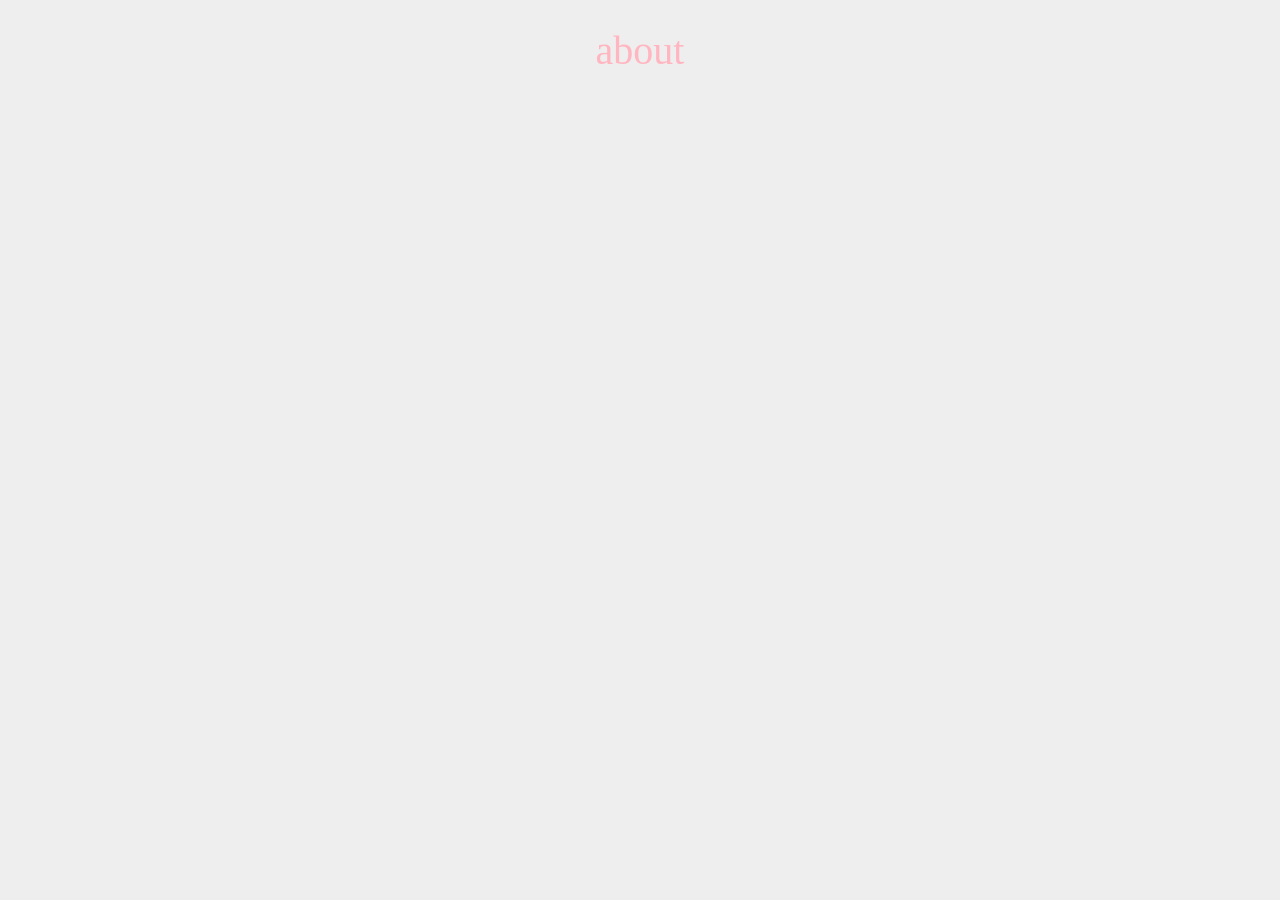
==== about.html @ b57daf2a "Add files via upload" ====
<!DOCTYPE html>
<html>
<head>
	<meta charset="utf-8">
	<meta name="viewport" content="width=device-width, initial-scale=1">
	<title></title>
	<link rel="stylesheet" type="text/css" href="styles.css">
</head>
<body>
	<h1>about</h1>
	
</body>
</html>
---- styles.css ----
@font-face {
font-family:TacticSansExd; /*set name */
  src: url(polices/TacticSansExd-Med.woff) format("woff")
  
}

@font-face {
font-family:Blacksword; /*set name */
  src: url(polices/backsword.woff) format("woff")
  
}



body {
	background: #eeeeee;
	font-family:TacticSansExd
} 

 h1 {
 	color: lightpink;
 	font-size: 40px;
 	font-weight: normal;
 	text-align: center;
 	font-family:Blacksword
 }

  h2 {
 	color: hotpink;
 	font-weight: normal;
 }

 p {
 	line-height: 140%;
 	text-align: justify;
 }
 img{
  width: 500px;
  height:auto;
 }
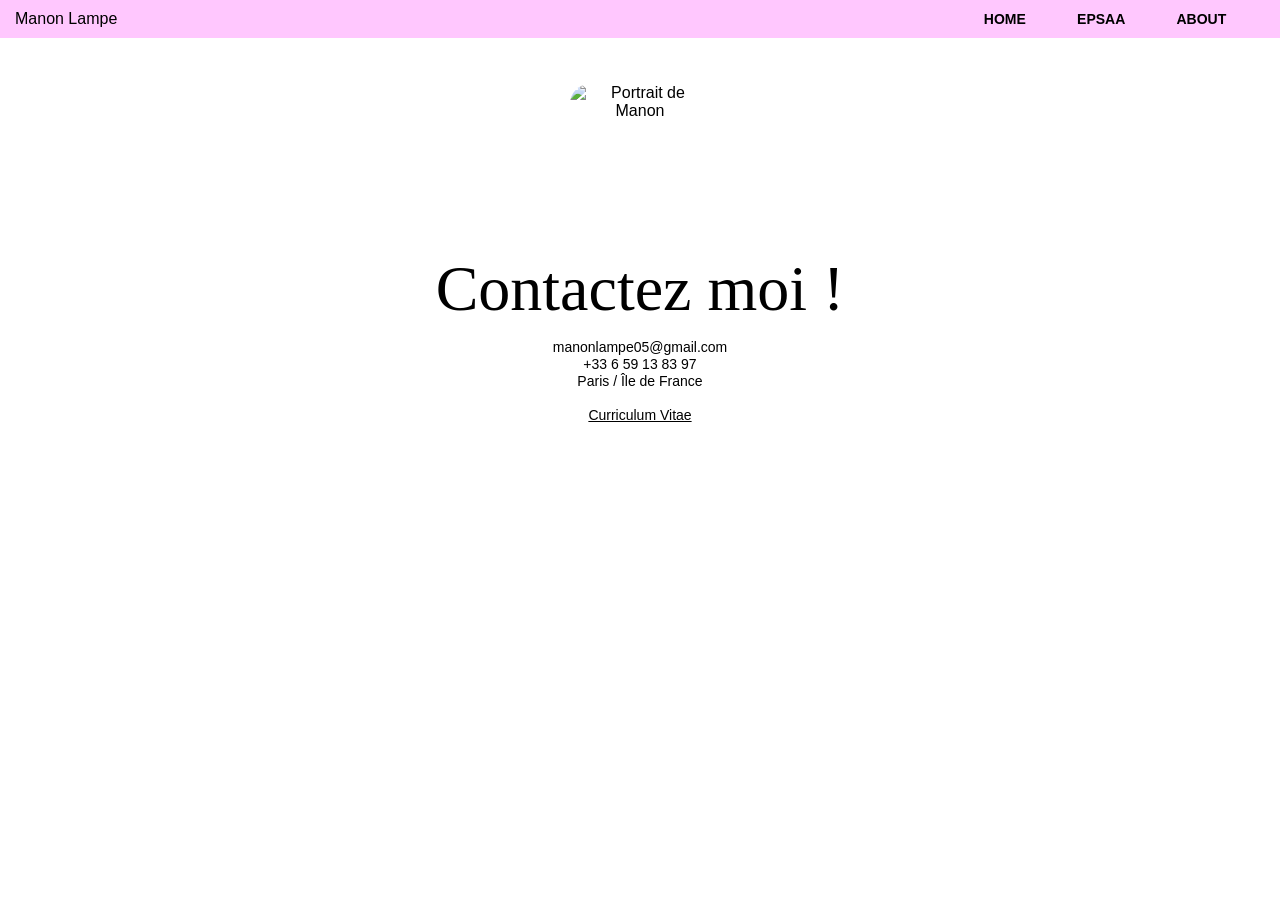
==== commit f407155a: "Add files via upload" ====
--- a/about.html
+++ b/about.html
@@ -1,14 +1,32 @@
-
 <!DOCTYPE html>
-<html>
+<html lang="fr">
 <head>
 	<meta charset="utf-8">
 	<meta name="viewport" content="width=device-width, initial-scale=1">
-	<title></title>
-	<link rel="stylesheet" type="text/css" href="styles.css">
+	<title>About — Manon Lampe</title>
+	<link rel="stylesheet" type="text/css" href="style.css">
 </head>
-<body>
-	<h1>about</h1>
-	
+<body class="home-page">
+	<header class="home-header">
+		<a href="index.html" class="home-brand">Manon Lampe</a>
+		<nav aria-label="Navigation principale">
+			<a href="index.html">HOME</a>
+			<a href="Epsaa.html">EPSAA</a>
+			<a href="about.html" aria-current="page">ABOUT</a>
+		</nav>
+	</header>
+
+	<main class="home-main about-main">
+		<section class="about-contact" aria-labelledby="about-title">
+			<img class="about-portrait" src="Images/moi1.jpg" alt="Portrait de Manon">
+			<h1 id="about-title">Contactez moi !</h1>
+			<address class="about-details">
+				<a href="mailto:manonlampe05@gmail.com">manonlampe05@gmail.com</a>
+				<a href="tel:+33659138397">+33 6 59 13 83 97</a>
+				<span>Paris / Île de France</span>
+			</address>
+			<a class="about-cv" href="Images/cv_manonlampe.pdf" target="_blank" rel="noopener">Curriculum Vitae</a>
+		</section>
+	</main>
 </body>
 </html>
--- a/style.css
+++ b/style.css
@@ -0,0 +1,1170 @@
+/* Déclaration des polices */
+@font-face {
+	font-family: 'Aujournuit-Regular';
+	src: url('polices/Aujournuit-Regular.woff') format('woff'),
+	     url('polices/Aujournuit-Regular.otf') format('opentype');
+}
+
+@font-face {
+	font-family: 'Helvetica-Neue-LT-Pro-75-Bold';
+	src: url('polices/Helvetica-Neue-LT-Pro-75-Bold.woff') format('woff'),
+	     url('polices/Helvetica-Neue-LT-Pro-75-Bold.otf') format('opentype');
+}
+
+@font-face {
+	font-family: 'HelveticaNeueLTPro-Md';
+	src: url('polices/HelveticaNeueLTPro-Md.woff') format('woff'),
+	     url('polices/HelveticaNeueLTPro-Md.otf') format('opentype');
+}
+
+
+/* Base du document */
+* {
+	box-sizing: border-box;
+}
+
+html {
+	scroll-behavior: smooth;
+}
+
+body {
+	margin: 0;
+	background: #ffffff;
+	font-family: 'HelveticaNeueLTPro-Md.woff', sans-serif;
+	color: #000000;
+}
+
+/* Header */
+header {
+	display: flex;
+	justify-content: space-between;
+	align-items: center;
+	padding: 10px 25px;
+	background-color: #FFC7FE;
+	border-bottom: 1px solid #dddddd;
+}
+
+header a {
+	text-decoration: none;
+	color: #000000;
+	font-weight: bold;
+}
+
+/* Main & Typography */
+main {
+	padding: 20px 0;
+}
+
+.hero-section {
+  display: flex;
+  flex-direction:row;
+  justify-content: center;
+  align-items: center;
+  box-sizing: border-box;
+  padding: 40px 20px;
+  gap: 40px; /* Espace entre l'image et le texte */
+ min-height: 80vh; /* S'ajuste à l'écran sans trop forcer */
+}
+
+.hero-image {
+  flex: 1;
+  max-width: 300px;
+}
+
+.hero-image img {
+  width: 100%;
+  height: auto;
+  border-radius: 16px; /* Coins arrondis du Figma */
+  object-fit: cover;
+}
+
+h1 {
+	color: black;
+	font-size: 70px;
+	font-weight: normal;
+	text-align: right;
+	font-family: 'Aujournuit-Regular', cursive, sans-serif;
+	margin-top: 20px;
+}
+
+p.intro-text {
+	line-height: 150%;
+	text-align: justify;
+	font-family: 'Helvetica-Neue-LT-Pro-75-Bold', cursive, sans-serif;
+	font-size: 18px;
+}
+
+/* Bande rose défilante (Marquee) */
+.marquee-container {
+	width: 100%;
+	overflow: hidden;
+	background-color: #FFC7FE;
+	padding: 10px 0;
+	margin: 30px 0 14px 0;
+	white-space: nowrap;
+	border-top: 1px solid #000;
+	border-bottom: 1px solid #000;
+}
+
+.marquee-content {
+	display: inline-block;
+	white-space: nowrap;
+	animation: scroll-marquee 15s linear infinite;
+}
+
+.marquee-content span {
+	font-size: 16px;
+	font-weight: bold;
+	letter-spacing: 2px;
+	padding-right: 10px;
+}
+
+@keyframes scroll-marquee {
+	0% {
+		transform: translateX(0%);
+	}
+	100% {
+		transform: translateX(-50%);
+	}
+}
+
+
+.project-card {
+	width: 100%;
+	margin-bottom: 14px;
+}
+
+.projects-section, .project-card {
+  padding-left: 7px; 
+  padding-right: 7px;
+  box-sizing: border-box;
+}
+.project-link {
+  display: block;
+  text-decoration: none;
+  overflow: hidden;
+  border-radius: 16px; /* Coins arrondis*/
+}
+
+.projetlampe {
+  width: 100%;
+  border-radius: 16px;
+  margin-top: 14px;
+}
+
+.projetlampe img, 
+.project-card img {
+  width: 100%;
+  height: 500px; 
+  object-fit: cover; 
+  display: block;
+  border-radius: 16px;
+}
+
+
+
+/* Footer */
+footer {
+	padding: 30px 25px;
+	display: flex;
+	gap: 20px;
+	justify-content: center;
+}
+
+footer a {
+	color: #000000;
+}
+
+/* Accueil */
+.home-page {
+	font-family: 'HelveticaNeueLTPro-Md', sans-serif;
+}
+
+.home-page .home-header {
+	min-height: 38px;
+	display: flex;
+	justify-content: space-between;
+	padding: 0 4.2%;
+	padding-left: 15px;
+	background: #ffc7fe;
+	border: 0;
+}
+
+.home-brand {
+	font-family: 'HelveticaNeueLTPro-Md', sans-serif;
+	font-size: 16px;
+	font-weight: normal;
+}
+
+.home-header nav {
+	display: flex;
+	align-items: center;
+	gap: clamp(24px, 4vw, 56px);
+}
+
+.home-header nav a {
+	font-size: 14px;
+	font-weight: bold;
+}
+
+.home-header nav a[aria-current="page"] {
+	text-decoration: none;
+}
+
+.home-main {
+	padding: 0;
+}
+
+.home-hero {
+	min-height: max(545px, calc(100vh - 38px));
+	display: grid;
+	grid-template-columns: minmax(280px, 0.57fr) minmax(0, 1fr);
+	align-items: start;
+	column-gap: clamp(42px, 8vw, 112px);
+	padding: 35px 15px 35px;
+}
+
+.home-portrait {
+	width: 100%;
+	max-width: 420px;
+	height: 470px;
+	overflow: hidden;
+	border-radius: 24px;
+}
+
+.home-portrait img {
+	width: 100%;
+	height: 100%;
+	display: block;
+	object-fit: cover;
+}
+
+.home-intro {
+	padding-top: 2px;
+}
+
+.home-intro h1 {
+	margin: 0 0 12px;
+	font-family: 'Aujournuit-Regular', serif;
+	font-size: clamp(58px, 6.1vw, 86px);
+	line-height: 1;
+	text-align: left;
+}
+
+.home-intro p {
+	max-width: 620px;
+	margin: 24px 0 0;
+	font-family: 'Helvetica-Neue-LT-Pro-75-Bold', sans-serif;
+	font-size: 15px;
+	line-height: 1.32;
+}
+
+.home-cta {
+	min-height: 62px;
+	width: fit-content;
+	display: flex;
+	align-items: center;
+	justify-content: center;
+	margin-top: 19px;
+	padding: 0 27px;
+	border-radius: 50%;
+	background: #ffc7fe;
+	color: #000;
+	font-family: 'Aujournuit-Regular', serif;
+	font-size: 18px;
+	text-decoration: none;
+	transition: transform 180ms ease;
+}
+
+.home-cta:hover {
+	transform: rotate(-3deg) scale(1.03);
+}
+
+.home-marquee {
+	height: 40px;
+	display: flex;
+	align-items: center;
+	overflow: hidden;
+	background: #ffc7fe;
+	white-space: nowrap;
+}
+
+.home-marquee-track {
+	min-width: max-content;
+	display: flex;
+	width: max-content;
+	animation: home-marquee-scroll 24s linear infinite;
+}
+
+.home-marquee-group {
+	min-width: 100vw;
+	flex: none;
+	display: flex;
+	align-items: center;
+	justify-content: space-between;
+	gap: 20px;
+	padding-right: 20px;
+}
+
+.home-marquee-group > span {
+	display: inline-flex;
+	align-items: center;
+	gap: 20px;
+	font-size: 14px;
+	font-weight: bold;
+}
+
+.home-marquee-group > span > span {
+	font-size: 17px;
+}
+
+@keyframes home-marquee-scroll {
+	to {
+		transform: translateX(-50%);
+	}
+}
+
+.home-project {
+	margin: 14px 15px;
+	overflow: hidden;
+	border-radius: 16px;
+}
+
+.home-project a {
+	display: block;
+}
+
+.home-project img {
+	width: 100%;
+	height: 42vw;
+	max-height: 600px;
+	display: block;
+	object-fit: cover;
+}
+
+.epsaa-urbex-project img {
+	transform: scale(1.15);
+}
+
+.home-project-start {
+	height: 42vw;
+	max-height: 600px;
+	background: #b2b0ae;
+}
+
+.home-project-start > a {
+	height: 100%;
+}
+
+.home-project-start img {
+	height: 100%;
+	max-height: none;
+	object-fit: contain;
+}
+
+.lamp-project-main {
+	padding: 0;
+	max-width: 1200px;
+	margin: 0 auto;
+}
+
+.lamp-project-intro {
+	min-height: 0;
+	display: grid;
+	grid-template-columns: 1fr;
+	gap: 28px;
+	padding: 18px 12px 32px;
+}
+
+.lamp-project-intro h1 {
+	margin: 0;
+	font-family: 'Aujournuit-Regular', serif;
+	font-size: clamp(60px, 7vw, 84px);
+	line-height: 1;
+	text-align: left;
+}
+
+.lamp-project-description {
+	padding-top: 0;
+	font-family: 'Helvetica-Neue-LT-Pro-75-Bold', sans-serif;
+	font-size: 15px;
+	line-height: 1.2;
+}
+
+.lamp-project-description p {
+	margin: 0;
+}
+
+.lamp-project-gallery {
+	display: grid;
+	grid-template-columns: repeat(4, minmax(0, 1fr));
+	gap: 10px;
+	padding: 0 11px 40px;
+}
+
+.lamp-project-gallery figure {
+	grid-column: span 1;
+	aspect-ratio: 1 / 1;
+	min-width: 0;
+	margin: 0;
+	overflow: hidden;
+	border-radius: 15px;
+}
+
+.lamp-project-gallery img {
+	width: 100%;
+	height: 100%;
+	display: block;
+	object-fit: cover;
+}
+
+.narration-project-main {
+	padding: 0;
+	max-width: 1170px;
+	margin: 0 auto;
+}
+
+.narration-project-intro {
+	min-height: 0;
+	display: grid;
+	grid-template-columns: 36% minmax(0, 1fr);
+	gap: 0;
+	padding: 42px 15px 110px;
+}
+
+.narration-project-intro h1 {
+	margin: 0;
+	font-family: 'Aujournuit-Regular', serif;
+	font-size: clamp(60px, 7vw, 84px);
+	font-weight: normal;
+	line-height: 0.9;
+	text-align: left;
+}
+
+.narration-project-intro p {
+	margin: 12px 0 0;
+	font-family: 'Helvetica-Neue-LT-Pro-75-Bold', sans-serif;
+	font-size: 19px;
+	font-weight: bold;
+	line-height: 1.3;
+}
+
+.narration-project-gallery {
+	display: grid;
+	grid-template-columns: repeat(3, minmax(0, 1fr));
+	gap: 18px;
+	padding: 0 8px 40px;
+}
+
+.narration-project-gallery figure {
+	aspect-ratio: 1 / 1;
+	min-width: 0;
+	margin: 0;
+	overflow: hidden;
+	border-radius: 48px;
+	background: #e2dfe0;
+}
+
+.narration-project-gallery img {
+	width: 100%;
+	height: 100%;
+	display: block;
+	object-fit: cover;
+}
+
+.narration-project-gallery .narration-project-scene {
+	grid-column: 1 / -1;
+	aspect-ratio: 1.86 / 1;
+	margin-top: 0;
+}
+
+.narration-project-gallery .narration-project-scene img {
+	object-position: center;
+}
+
+.start-project-page .narration-project-gallery figure:not(.narration-project-scene) img {
+	object-fit: contain;
+}
+
+.start-project-page .narration-project-intro {
+	gap: 28px;
+}
+
+.start-project-page .start-gallery-heading {
+	grid-column: 1 / -1;
+	margin: 8px 0 -8px;
+	font-family: 'Helvetica-Neue-LT-Pro-75-Bold', sans-serif;
+	font-size: 24px;
+	font-weight: bold;
+	line-height: 1.1;
+	text-align: left;
+	justify-self: stretch;
+}
+
+.start-project-page .narration-project-gallery .start-gallery-side-by-side {
+	grid-column: 1 / -1;
+	display: grid;
+	grid-template-columns: repeat(2, minmax(0, 1fr));
+	gap: 18px;
+}
+
+.start-project-page .start-gallery-column {
+	min-width: 0;
+}
+
+.start-project-page .start-gallery-column .start-gallery-heading {
+	margin: 0 0 10px;
+}
+
+.start-project-page .narration-project-gallery .start-gallery-column figure {
+	width: 100%;
+}
+
+.start-project-page .narration-project-gallery figure.start-gallery-slidejs {
+	background: #f5f5f5;
+}
+
+.start-project-page .narration-project-gallery figure.start-gallery-zoning,
+.start-project-page .narration-project-gallery figure.start-gallery-arborescence,
+.start-project-page .narration-project-gallery figure.start-gallery-wireframe,
+.start-project-page .narration-project-gallery figure.start-gallery-design {
+	background: #ffffff;
+}
+
+.start-project-page .narration-project-gallery figure.start-gallery-slider-css,
+.start-project-page .narration-project-gallery figure.start-gallery-home-screen {
+	background: #303841;
+}
+
+.start-project-page .narration-project-gallery figure.start-gallery-final-result {
+	background: #ffffff;
+	transform: translateX(-14px);
+}
+
+.start-project-page .narration-project-gallery figure.start-gallery-final-result img {
+	object-fit: contain;
+}
+
+.start-project-page .narration-project-gallery .narration-project-scene {
+	aspect-ratio: 3.06 / 1;
+}
+
+.project-3d-page .narration-project-gallery .project-3d-image {
+	aspect-ratio: 1.46 / 1;
+}
+
+.project-3d-page .narration-project-gallery .project-3d-image img {
+	object-fit: contain;
+}
+
+.project-3d-page .narration-project-intro {
+	grid-template-columns: 1fr;
+	gap: 28px;
+}
+
+.sound-project-page .narration-project-intro {
+	grid-template-columns: 1fr;
+	gap: 28px;
+	padding-bottom: 60px;
+}
+
+.sound-project-page .narration-project-intro h1 {
+	display: flex;
+	gap: 0.22em;
+}
+
+.sound-project-page .narration-project-intro p {
+	max-width: 950px;
+	margin-top: 0;
+}
+
+.sound-project-page .sound-project-player {
+	padding: 0 15px 32px;
+}
+
+.sound-project-page .sound-project-player audio {
+	display: block;
+	width: 100%;
+	max-width: 760px;
+	margin: 0 auto;
+}
+
+.sound-project-page .narration-project-gallery {
+	grid-template-columns: 1fr;
+	gap: 24px;
+	padding-right: 15px;
+	padding-left: 15px;
+}
+
+.sound-project-page .sound-project-process {
+	display: grid;
+	grid-template-columns: repeat(2, minmax(0, 1fr));
+	gap: 18px;
+	width: 100%;
+}
+
+.sound-project-page .sound-project-process figure {
+	aspect-ratio: 1 / 1;
+	width: 100%;
+	margin: 0;
+}
+
+.sound-project-page .narration-project-gallery figure {
+	aspect-ratio: auto;
+	max-width: 760px;
+	margin: 0 auto;
+}
+
+.sound-project-page .sound-project-process figure {
+	max-width: none;
+}
+
+.sound-project-page .narration-project-gallery .sound-project-scene {
+	width: 100%;
+	max-width: none;
+	aspect-ratio: 1.86 / 1;
+	margin: 0;
+}
+
+.sound-project-page .narration-project-gallery img {
+	height: auto;
+	object-fit: contain;
+}
+
+.sound-project-page .sound-project-process img {
+	height: 100%;
+	object-fit: cover;
+}
+
+.sound-project-page .narration-project-gallery .sound-project-scene img {
+	height: 100%;
+	object-fit: cover;
+	object-position: center;
+}
+
+.interactive-project-page .narration-project-intro {
+	grid-template-columns: 1fr;
+	gap: 44px;
+	padding-bottom: 60px;
+}
+
+.interactive-project-page .narration-project-intro h1 {
+	display: flex;
+	gap: 0.22em;
+}
+
+.interactive-project-assets {
+	display: grid;
+	grid-template-columns: repeat(2, minmax(0, 1fr));
+	align-items: end;
+	gap: 24px;
+	max-width: 1170px;
+	margin: -28px auto 28px;
+	padding: 0 15px;
+}
+
+.interactive-project-capture,
+.interactive-project-brief figure {
+	width: 100%;
+	min-width: 0;
+	margin: 0;
+	overflow: hidden;
+	border-radius: 48px;
+}
+
+.interactive-project-capture {
+	aspect-ratio: 1 / 1;
+}
+
+.interactive-project-capture img {
+	width: 100%;
+	height: 100%;
+	display: block;
+	object-fit: cover;
+	object-position: left center;
+}
+
+.interactive-project-brief h2 {
+	margin: 0 0 12px;
+	font-family: 'Helvetica-Neue-LT-Pro-75-Bold', sans-serif;
+	font-size: 24px;
+	font-weight: bold;
+	line-height: 1.1;
+}
+
+.interactive-project-brief figure {
+	aspect-ratio: 1 / 1;
+	background: #17151b;
+	background-image: repeating-linear-gradient(
+		0deg,
+		transparent 0 24px,
+		rgba(255, 255, 255, 0.045) 24px 25px
+	);
+}
+
+.interactive-project-brief img {
+	width: 100%;
+	height: 100%;
+	display: block;
+	object-fit: contain;
+}
+
+.interactive-project-page .narration-project-gallery {
+	grid-template-columns: 1fr;
+	gap: 24px;
+	padding-right: 15px;
+	padding-left: 15px;
+}
+
+.interactive-project-item {
+	display: grid;
+	width: 100%;
+	min-width: 0;
+	grid-template-columns: minmax(0, 1fr);
+}
+
+.interactive-project-page .narration-project-gallery .interactive-project-poster,
+.interactive-project-page .narration-project-gallery .interactive-project-scene {
+	width: 100%;
+	max-width: none;
+	aspect-ratio: 1.86 / 1;
+	margin: 0;
+	grid-area: 1 / 1;
+	overflow: hidden;
+	border-radius: 48px;
+}
+
+.interactive-project-poster {
+	z-index: 1;
+}
+
+.interactive-project-poster picture {
+	width: 100%;
+	height: 100%;
+	display: block;
+}
+
+.interactive-project-poster img {
+	width: 100%;
+	height: 100%;
+	display: block;
+	object-fit: cover;
+}
+
+.interactive-project-video {
+	display: none;
+	width: 100%;
+	height: 100%;
+	object-fit: cover;
+	cursor: pointer;
+}
+
+.interactive-project-page .narration-project-gallery .interactive-project-scene {
+	display: none;
+}
+
+.interactive-project-item.is-playing .interactive-project-poster {
+	display: none;
+}
+
+.interactive-project-item.is-playing .interactive-project-scene,
+.interactive-project-item.is-playing .interactive-project-video {
+	display: block;
+}
+
+.interactive-project-video:focus-visible {
+	outline: 3px solid #f08cbd;
+	outline-offset: 4px;
+}
+
+.project-3d-page .project-status {
+	font-family: 'Helvetica-Neue-LT-Pro-75-Bold', sans-serif;
+	font-size: 0.2em;
+	font-weight: bold;
+	vertical-align: middle;
+}
+
+.project-3d-animation {
+	margin: 14px 8px 40px;
+	font-family: 'Helvetica-Neue-LT-Pro-75-Bold', sans-serif;
+	font-size: 19px;
+	font-weight: bold;
+}
+
+.start-project-page .narration-project-gallery .start-gallery-wireframe img,
+.start-project-page .narration-project-gallery .start-gallery-design img {
+	object-fit: contain;
+}
+
+.epsaa-photobooth-project {
+	position: relative;
+}
+
+.epsaa-photobooth-project picture {
+	position: relative;
+	z-index: 1;
+	display: block;
+}
+
+.epsaa-photobooth-video {
+	display: none;
+	position: absolute;
+	inset: 0;
+	z-index: 2;
+	width: 100%;
+	height: 100%;
+	object-fit: fill;
+}
+
+.epsaa-photobooth-project.is-playing .epsaa-photobooth-video {
+	display: block;
+}
+
+.about-main {
+	min-height: calc(100vh - 38px);
+	padding: 46px 16px 60px;
+}
+
+.about-contact {
+	display: flex;
+	flex-direction: column;
+	align-items: center;
+	text-align: center;
+}
+
+.about-portrait {
+	width: 140px;
+	height: 156px;
+	display: block;
+	border-radius: 20px;
+	object-fit: cover;
+}
+
+.about-contact h1 {
+	margin: 14px 0 15px;
+	font-family: 'Aujournuit-Regular', serif;
+	font-size: clamp(48px, 6vw, 64px);
+	font-weight: normal;
+	line-height: 1.1;
+	text-align: center;
+}
+
+.about-details {
+	display: flex;
+	flex-direction: column;
+	font-family: 'Helvetica-Neue-LT-Pro-75-Bold', sans-serif;
+	font-size: 14px;
+	font-style: normal;
+	line-height: 1.2;
+}
+
+.about-details a {
+	color: inherit;
+	text-decoration: none;
+}
+
+.about-cv {
+	margin-top: 17px;
+	color: #000;
+	font-family: 'HelveticaNeueLTPro-Md', sans-serif;
+	font-size: 14px;
+	text-decoration: underline;
+}
+
+@media (min-width: 761px) {
+	.home-intro {
+		height: 470px;
+		display: flex;
+		flex-direction: column;
+		justify-content: space-between;
+	}
+
+	.home-intro h1,
+	.home-intro p,
+	.home-cta {
+		margin: 0;
+	}
+}
+
+@media (max-width: 760px) {
+	.home-page .home-header {
+		min-height: 46px;
+		padding: 0 14px;
+	}
+
+	.home-brand {
+		font-size: 15px;
+	}
+
+	.home-header nav {
+		gap: 12px;
+	}
+
+	.home-header nav a {
+		font-size: 11px;
+	}
+
+	.home-hero {
+		min-height: calc(100vh - 46px);
+		grid-template-columns: 1fr;
+		gap: 24px;
+		padding: 22px 14px 28px;
+	}
+
+	.home-portrait {
+		width: min(100%, 420px);
+		height: auto;
+		aspect-ratio: 0.9 / 1;
+		justify-self: center;
+	}
+
+	.home-intro h1 {
+		font-size: clamp(48px, 11vw, 70px);
+	}
+
+	.home-intro p {
+		margin-top: 0;
+		font-size: 14px;
+	}
+
+	.home-cta {
+		min-height: 54px;
+		margin-top: 18px;
+		font-size: 16px;
+	}
+
+	.about-main {
+		min-height: calc(100vh - 46px);
+		padding-top: 34px;
+	}
+
+	.about-portrait {
+		width: 132px;
+		height: 148px;
+	}
+
+	.about-contact h1 {
+		font-size: clamp(44px, 9vw, 58px);
+	}
+
+	.lamp-project-intro {
+		min-height: 0;
+		grid-template-columns: 1fr;
+		gap: 16px;
+		padding: 22px 14px 28px;
+	}
+
+	.lamp-project-intro h1 {
+		font-size: clamp(48px, 11vw, 68px);
+	}
+
+	.lamp-project-description {
+		padding-top: 0;
+		font-size: 14px;
+	}
+
+	.lamp-project-gallery {
+		grid-template-columns: repeat(2, minmax(0, 1fr));
+		gap: 8px;
+		padding: 0 10px 28px;
+	}
+
+	.lamp-project-gallery figure {
+		grid-column: span 1;
+		aspect-ratio: 1 / 1;
+	}
+
+	.narration-project-intro {
+		min-height: 0;
+		grid-template-columns: 1fr;
+		gap: 8px;
+		padding: 26px 14px 70px;
+	}
+
+	.narration-project-intro h1 {
+		font-size: clamp(48px, 11vw, 68px);
+	}
+
+	.narration-project-intro p {
+		margin-top: 0;
+		font-size: 14px;
+		line-height: 1.3;
+	}
+
+	.narration-project-gallery {
+		grid-template-columns: 1fr;
+		gap: 10px;
+		justify-items: center;
+		padding: 0 14px 28px;
+	}
+
+	.narration-project-gallery figure {
+		width: 100%;
+		border-radius: 28px;
+	}
+
+	.narration-project-gallery .narration-project-scene {
+		grid-column: auto;
+		aspect-ratio: 1 / 1;
+		margin-top: 0;
+	}
+
+	.start-project-page .narration-project-gallery .narration-project-scene {
+		aspect-ratio: 3.06 / 1;
+	}
+
+	.project-3d-page .narration-project-gallery .project-3d-image {
+		aspect-ratio: 1.46 / 1;
+	}
+
+	.project-3d-page .narration-project-intro {
+		grid-template-columns: 1fr;
+		gap: 16px;
+	}
+
+	.sound-project-page .narration-project-intro {
+		gap: 16px;
+		padding-bottom: 40px;
+	}
+
+	.sound-project-page .narration-project-intro h1 {
+		display: block;
+		font-size: clamp(42px, 10vw, 68px);
+	}
+
+	.sound-project-page .narration-project-gallery {
+		gap: 10px;
+		padding-right: 14px;
+		padding-left: 14px;
+	}
+
+	.sound-project-page .sound-project-player {
+		padding: 0 14px 22px;
+	}
+
+	.sound-project-page .sound-project-process {
+		grid-template-columns: 1fr;
+		gap: 10px;
+	}
+
+	.sound-project-page .narration-project-gallery .sound-project-scene {
+		aspect-ratio: 1 / 1;
+	}
+
+	.interactive-project-page .narration-project-intro {
+		gap: 24px;
+		padding-bottom: 40px;
+	}
+
+	.interactive-project-page .narration-project-intro h1 {
+		display: block;
+		font-size: clamp(42px, 10vw, 68px);
+	}
+
+	.interactive-project-assets {
+		grid-template-columns: 1fr;
+		gap: 18px;
+		margin: -20px auto 18px;
+		padding: 0 14px;
+	}
+
+	.interactive-project-capture {
+		width: 100%;
+		border-radius: 28px;
+	}
+
+	.interactive-project-brief h2 {
+		margin-bottom: 8px;
+		font-size: 20px;
+	}
+
+	.interactive-project-brief figure {
+		border-radius: 28px;
+	}
+
+	.interactive-project-page .narration-project-gallery {
+		gap: 10px;
+		padding-right: 14px;
+		padding-left: 14px;
+	}
+
+	.interactive-project-item {
+		grid-template-columns: 1fr;
+	}
+
+	.interactive-project-page .narration-project-gallery .interactive-project-poster {
+		aspect-ratio: 1 / 1;
+		border-radius: 28px;
+	}
+
+	.interactive-project-page .narration-project-gallery .interactive-project-scene {
+		aspect-ratio: 1 / 1;
+		border-radius: 28px;
+		grid-area: 1 / 1;
+	}
+
+	.interactive-project-page .interactive-project-poster img,
+	.interactive-project-page .interactive-project-video {
+		border-radius: 28px;
+	}
+
+	.interactive-project-page .interactive-project-video {
+		object-fit: cover;
+	}
+
+	.project-3d-page .project-status {
+		font-size: 0.24em;
+	}
+
+	.start-project-page .start-gallery-heading {
+		margin: 8px 0 -4px;
+		font-size: 20px;
+	}
+
+	.start-project-page .narration-project-gallery figure.start-gallery-final-result {
+		transform: none;
+	}
+
+	.start-project-page .narration-project-gallery .start-gallery-side-by-side {
+		grid-template-columns: 1fr;
+		gap: 10px;
+	}
+
+	.start-project-page .start-gallery-column .start-gallery-heading {
+		margin: 8px 0 -4px;
+	}
+
+	.home-project {
+		margin: 12px 10px;
+	}
+
+	.home-project img {
+		height: 78vw;
+		max-height: 390px;
+	}
+
+	.home-project-start {
+		height: 78vw;
+		max-height: 390px;
+	}
+
+	.home-project-start img {
+		height: 100%;
+		max-height: none;
+		object-fit: contain;
+	}
+}
+
+@media (prefers-reduced-motion: reduce) {
+	html {
+		scroll-behavior: auto;
+	}
+
+	.home-marquee-track {
+		animation: none;
+	}
+
+	.home-cta {
+		transition: none;
+	}
+}
